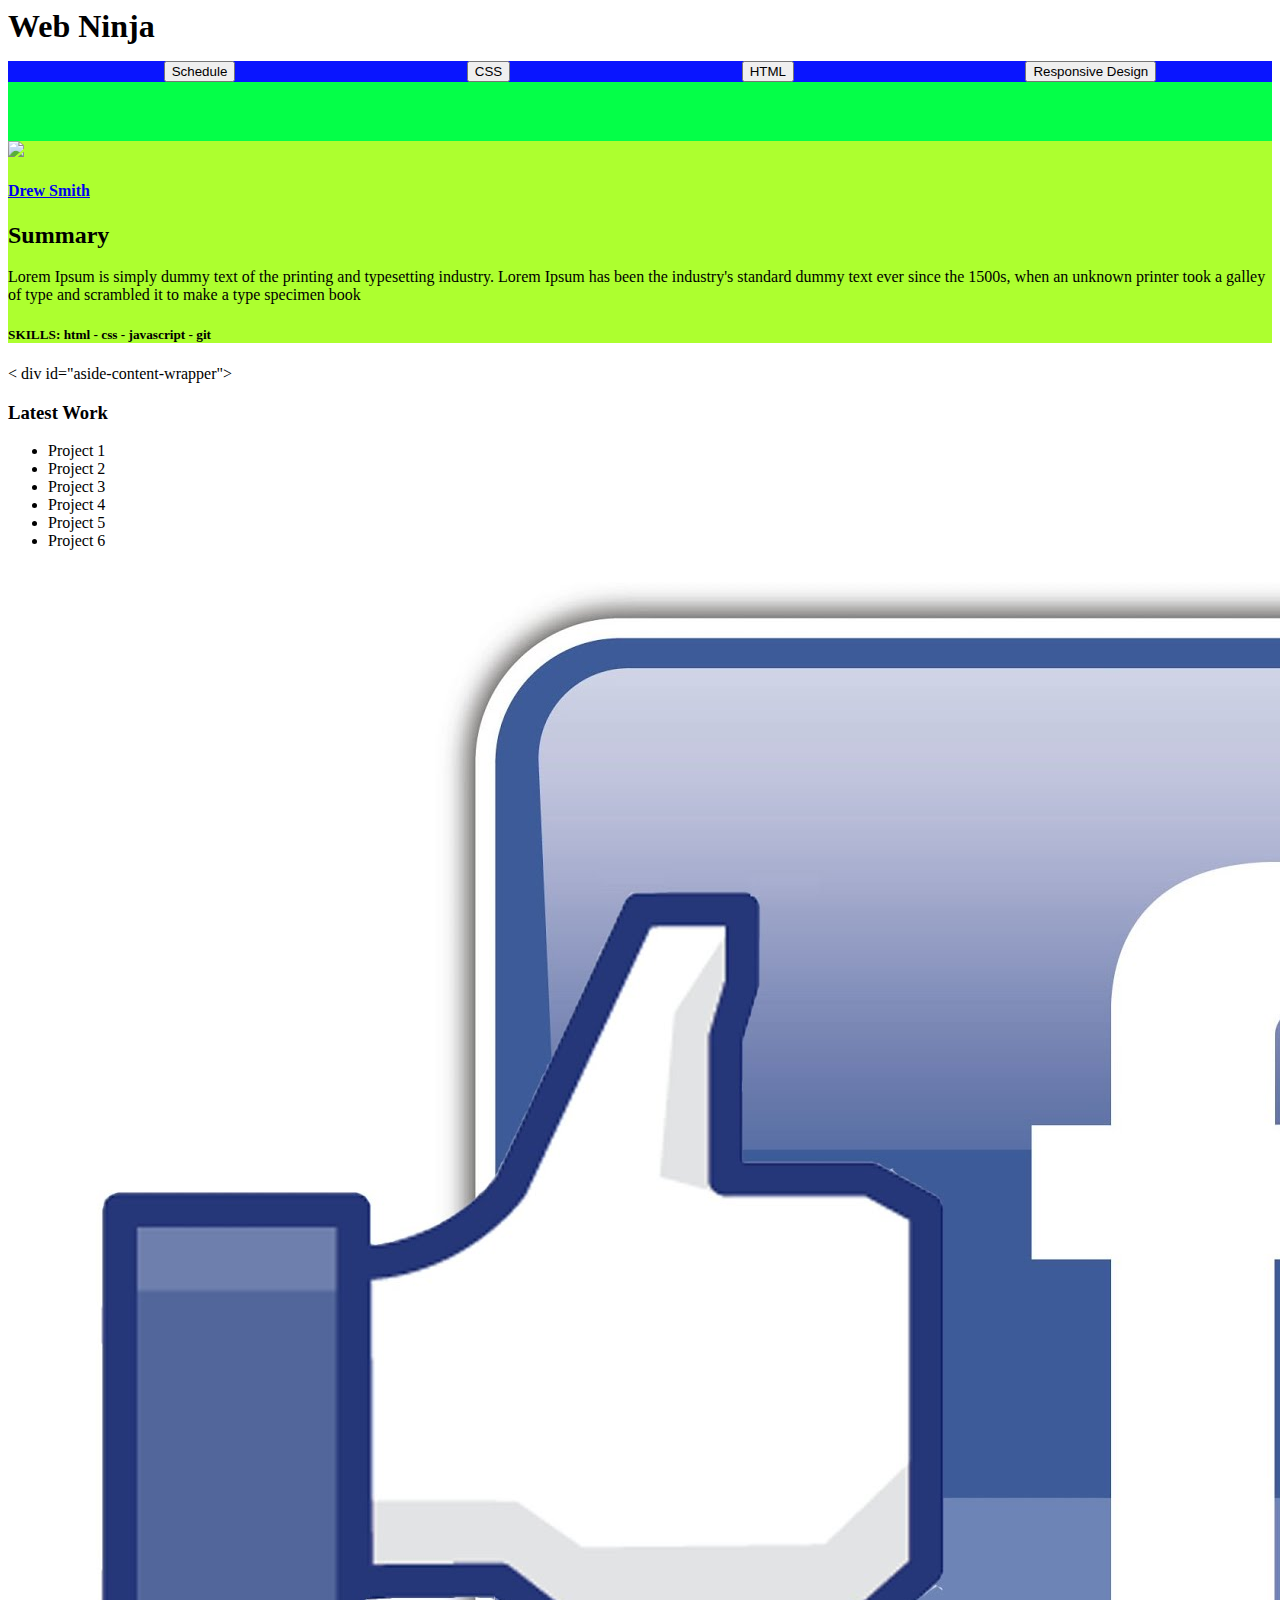
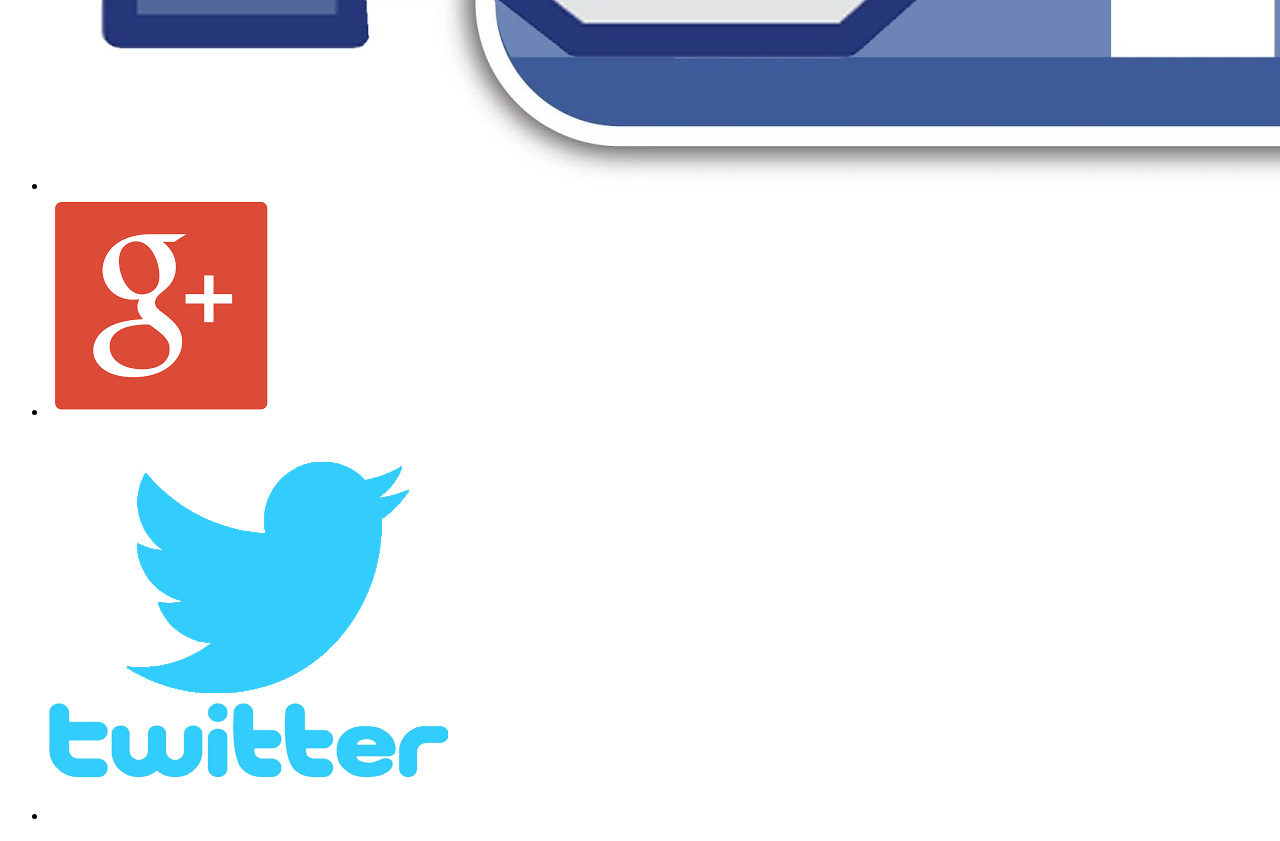
==== index.html @ 68be53f2 "commit 2/9" ====
<!DOCTYPE html>
<html>
<head>
     <meta http-equiv="content-type" content="text/html"; charset="utf-8"/>
     <meta name="viewport" content="width=device-width, height=device-height, initial-scale=1, maximum-scale=1, user-scalable=no">  
    <meta http-equiv="X-UA-Compatible" content="IE-EDGE"  
              
    <!--Links to css files or font files-->   
         
    <link rel="stylesheet" type='text/css' href="css/style.css">      
               
    <title>Assignment #1</title>
        
</head>        

    <body>
        <div id='container'>
            <header id='header'>
            
                <h1>Web Ninja</h1>
            
            
            </header>
        <nav id='nav'>
            <ul class='menu'>
                <button>Schedule</button>
                <button>CSS</button>
                <button>HTML</button>
                <button>Responsive Design</button>
            </ul>
            
         </nav>
         <div id='middle-wrapper'>
             <div id="middle-wrapper-width">
                <div id="main-content-wrapper">
                 <div class="side-by-side">
                 <section class="image-content">
                     
                    <img src="http://thearcofmass.org/wp-content/uploads/2014/03/face.jpg">
                     <h4>
                     <a href='http:google.com'>Drew Smith</a>
                        </h4>
                 </section>  
                    <article>
                        <h2>Summary</h2>
                        <p>Lorem Ipsum is simply dummy text of the printing and typesetting industry. Lorem Ipsum has been the industry's standard dummy text ever since the 1500s, when an unknown printer took a galley of type and scrambled it to make a type specimen book</p>
                     
                     </article>
                    
                    
                    </div>
                   <!--end side by side-->
                    <section id='skills'>
                      <h5> 
                         SKILLS: <span>html - css - javascript - git</span>
                        
                        </h5>
                    
                    </section>            
                 
                 
             
             </div>
            <!--end main-content-wrapper--> 
                < div id="aside-content-wrapper">
                 <aside id='aside-right'>
                   <h3>Latest Work</h3> 
                   <ul id="latest-work">
                     <li>Project 1</li>
                     <li>Project 2</li>
                     <li>Project 3</li>
                     <li>Project 4</li>
                     <li>Project 5</li>
                     <li>Project 6 </li>
                    </ul> 
                    
             </aside>
                 </div>
            <!--end aside-content-wrapper-->
                 
                 <!--end max-width--> 
             </div>
             <!--end middle-wrapper-->
                 
                </div> 
                           
                        
    <div id='favorite-sites'>
     <ul>
        <li><img src='images/fbook.jpg'></li>
        <li><img src='images/gplus.png'></li>
        <li><img src='images/twitter.jpg'></li>
        </ul>                       
                            
  </div>           
                        
  <footer><h1></h1></footer>                    
                     
<script src="js/main.js"></script>                        
                                
                        
                        
                        
                        
                        
                        
                        
                        
                        
                        
                        
                        
                        
                        </h1>
                
                </section>
             
             
             </div>
            
            
            </div>   
        
        
        </div>
    
    
    </body>
---- css/style.css ----
body {
    background-color: none;
}

#header {
    width:100;
        background-color:white;
}

#header > h1 {
    margin:0;
}

#nav {
  width:100;   
    background-color:aqua;
}

.menu {
    display:flex;   
    background:#9fc9ef;
    justify-content: space-around;
    list-style-type: none;
}

#middle-wrapper {
    display: flex;
}

#nav {
  width: 100%;
    background-color: #04FF48;
    min-height: 80px;
    font-family: 'Lato', sans-serif;
    height: auto;
}
#nav > ul {
    
}
.menu{
  display:flex;
    background:#0915FF;
    justify-content: space-around;
    list-style-type: none;
    margin: :0;
}

#middle-wrapper {
    display: flex;
}

#main-content-wrapper {
    background-color:greenyellow;
    width: 80;
}

#aside-content-wrapper {
    background-color:plum;
    width: 20;
}

footer {
    background-color:coral;
    margin:0;
}

footer > h1 {
    margin:0;
}
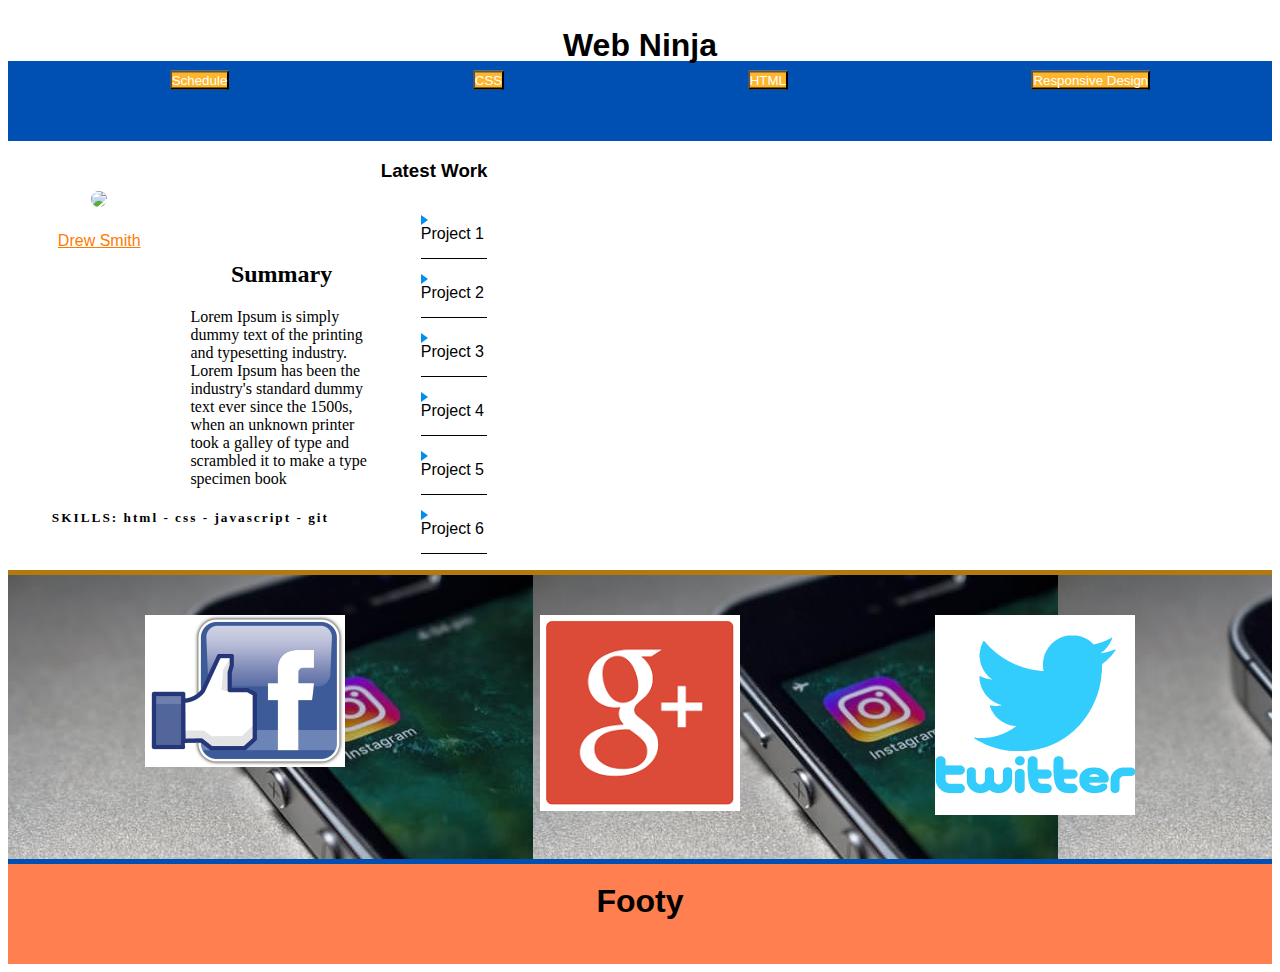
==== commit 9ab0127a: "video_4.6_working" ====
--- a/index.html
+++ b/index.html
@@ -61,8 +61,10 @@
                  
              
              </div>
-            <!--end main-content-wrapper--> 
-                < div id="aside-content-wrapper">
+                 
+            <!--end main-content-wrapper-->
+                 
+                <div id="aside-content-wrapper">
                  <aside id='aside-right'>
                    <h3>Latest Work</h3> 
                    <ul id="latest-work">
@@ -82,7 +84,7 @@
              </div>
              <!--end middle-wrapper-->
                  
-                </div> 
+                </div>     
                            
                         
     <div id='favorite-sites'>
@@ -94,7 +96,7 @@
                             
   </div>           
                         
-  <footer><h1></h1></footer>                    
+  <footer><h1>Footy</h1></footer>                    
                      
 <script src="js/main.js"></script>                        
                                 
--- a/css/style.css
+++ b/css/style.css
@@ -9,6 +9,10 @@
 
 #header > h1 {
     margin:0;
+    text-align: center;
+    font-family: 'Lato',sans-serif;
+    position: relative;
+    transform: translateY(50%)
 }
 
 #nav {
@@ -29,41 +33,173 @@
 
 #nav {
   width: 100%;
-    background-color: #04FF48;
+    background-color:#004fb2;
     min-height: 80px;
     font-family: 'Lato', sans-serif;
     height: auto;
 }
-#nav > ul {
-    
-}
+#nav > ul > button {
+  text-align: center;
+    padding: 0;
+    margin:0;
+    transform: translateY(50%);
+    color:#fff;
+    background-color: #ffb52b;
+    }
 .menu{
   display:flex;
-    background:#0915FF;
+    background:#004fb2;
     justify-content: space-around;
     list-style-type: none;
     margin: :0;
 }
 
-#middle-wrapper {
+#middle-wrapper-width {
     display: flex;
 }
 
 #main-content-wrapper {
-    background-color:greenyellow;
+    background-color:#fff;
     width: 80;
 }
 
 #aside-content-wrapper {
-    background-color:plum;
-    width: 20;
+    background-color:#fff;
+    width:35%;
+    font-family: 'Lato', sans-serif;
+    display:flex;
 }
 
 footer {
     background-color:coral;
     margin:0;
 }
+*/
+midle-wrapper-width {
+    display:flex;
+    font-family:'Lato',sans-serif;
+    max-width:960px;
+    margin: 0 auto;
+    
+}
 
 footer > h1 {
     margin:0;
-}+}
+
+#middle-wrapper {
+    
+}
+.side-by-side {
+    display:flex;
+}
+.image-content > img {
+   max-width: 200px;
+    border-radius: 50px; 
+}
+
+.image-content > h4 {
+    font-family: 'Lato', sans-serif;
+    font-weight: 300;
+    color: C
+}
+
+.image-content > h4 a {
+    color: #FF7B00;
+}
+.image-content > h4 a:hover {
+    color: #00DAFF;
+}
+#main-content-wrapper article {
+    width: 50%;
+    margin-top: 100px;
+}
+
+
+#main-content-wrapper article h2 {
+    text-align: center;
+}
+#main-content-wrapper article p {
+    max-width: 300px;
+    margin: 0 auto; 
+}
+
+#main-content-wrapper #skills {
+    text-align: center;
+    font-weight: 300;
+    letter-spacing: 2px;
+}
+#main-content-wrapper #skills span {
+    text-align: center;
+}
+#aside-right{
+       margin: 0 50px 0 8px;  
+}
+#aside-right h3 {
+    text-align: center; 
+}
+#latest-work {
+  list-style-type: none;
+   }
+#latest-work > li {
+ padding-top: 15px;
+    padding-bottom: 15px;
+    width: 100%;
+    border-bottom: 1px black solid
+ }
+
+#latest-work >li:before {
+    content:'';
+    border-color:transparent #008eef;
+    border-style: solid;
+    border-width: .35em 0 .35em .45em;
+    display:block;
+    height: 0;
+    width: 0;
+    left: -1em;
+    top:.9em
+    position: relative;    
+}
+#favorite-sites {
+    background-image: url(img/bg.jpeg); 
+    border-top: 5px #b2790f solid;
+    border-bottom: 5px #004fb2 solid;
+}
+#favorite-sites ul {
+   list-style-type: none;
+    display:flex;
+    justify-content: space-around;
+    margin:0;
+    padding: 40px;
+}
+
+#favorite-sites img {
+    max-width: 200px;
+}
+#main-content-wrapper .image-content{
+    text-align: center;
+    width: 50%;
+    margin-top: 50px;    
+}
+
+
+.image-content > h4 {
+    font-family: 'Lato',sans-serif;
+    font-weight:300px;
+}
+
+
+
+footer {
+    background-color:coral;
+    text-align: center;
+    font-family: 'Lato', sans-serif;
+    min-height: 100px;
+}
+
+footer > h1 {
+    margin: 0;
+    transform: translateY(50%)
+    }
+
+
